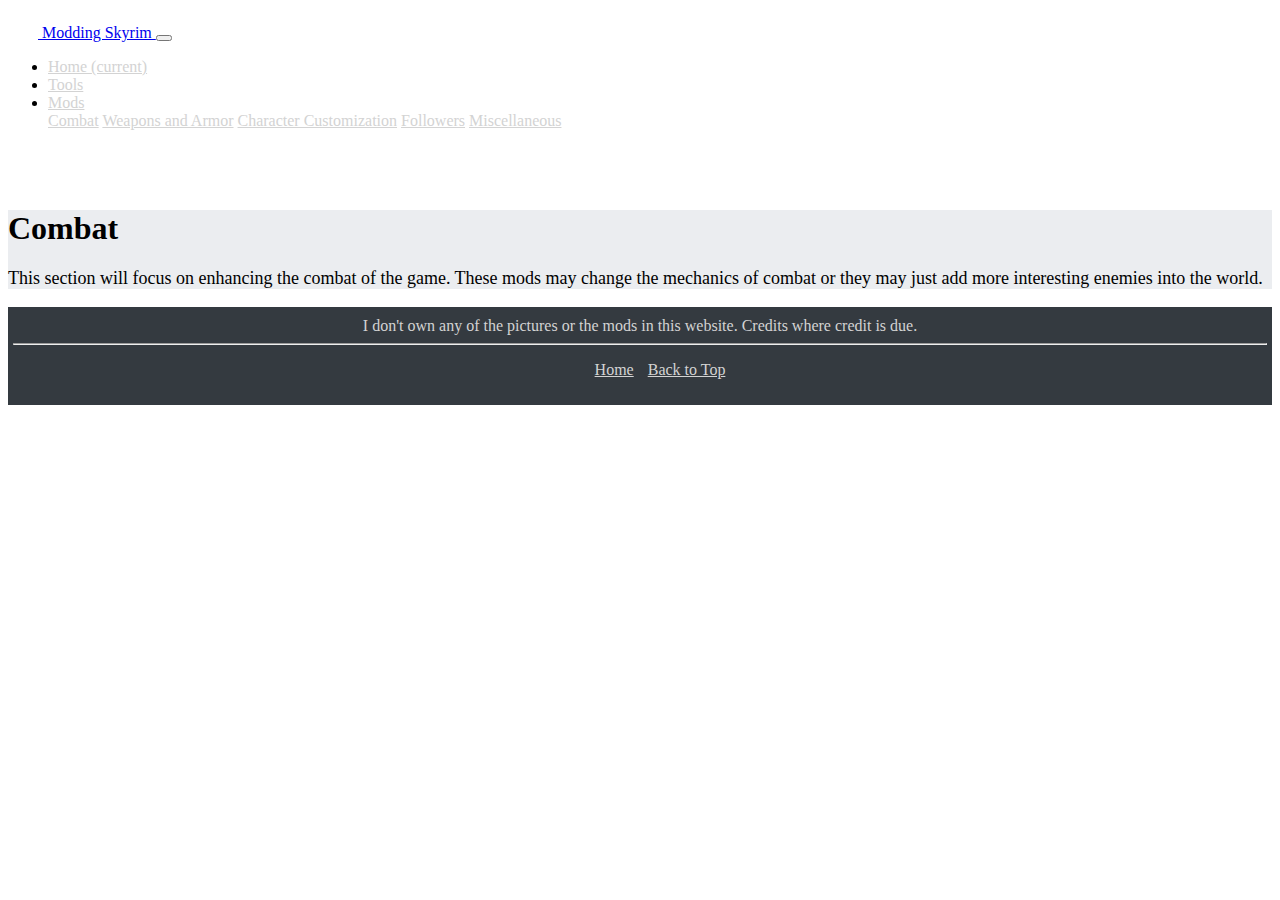
==== mods.html @ 04ef7067 "just created the second page" ====
<!doctype html>
<html lang="en">
  <head>
    <meta charset="utf-8">
    <meta name="viewport" content="width=device-width, initial-scale=1, shrink-to-fit=no">
    <link rel="stylesheet" href="https://cdn.jsdelivr.net/npm/bootstrap@4.5.3/dist/css/bootstrap.min.css" integrity="sha384-TX8t27EcRE3e/ihU7zmQxVncDAy5uIKz4rEkgIXeMed4M0jlfIDPvg6uqKI2xXr2" crossorigin="anonymous">
    <link rel="stylesheet" href="styles.css">
    <title>Modding Skyrim</title>
  </head>
  <body>

    <a name="top"></a>

    <nav class="navbar navbar-expand-lg navbar-dark bg-dark" style="margin-bottom: 5rem;">
        <a class="navbar-brand h1" href="#">
            <img src="images/whiteGears.png" width="30" height="30" class="d-inline-block align-top" alt="">
            Modding Skyrim
          </a>
        <button class="navbar-toggler" type="button" data-toggle="collapse" data-target="#navbarNavDropdown" aria-controls="navbarNavDropdown" aria-expanded="false" aria-label="Toggle navigation">
          <span class="navbar-toggler-icon"></span>
        </button>
        <div class="collapse navbar-collapse" id="navbarNavDropdown">
          <ul class="navbar-nav">
            <li class="nav-item active">
              <a class="nav-link" href="#">Home <span class="sr-only">(current)</span></a>
            </li>
            <li class="nav-item">
              <a class="nav-link" href="#">Tools</a>
            </li>
            <li class="nav-item dropdown">
              <a class="nav-link dropdown-toggle" href="#" id="navbarDropdownMenuLink" data-toggle="dropdown" aria-haspopup="true" aria-expanded="false">
                Mods
              </a>
              <div class="dropdown-menu" aria-labelledby="navbarDropdownMenuLink">
                <a class="dropdown-item" href="#">Combat</a>
                <a class="dropdown-item" href="#">Weapons and Armor</a>
                <a class="dropdown-item" href="#">Character Customization</a>
                <a class="dropdown-item" href="#">Followers</a>
                <a class="dropdown-item" href="#">Miscellaneous</a>
              </div>
            </li>
          </ul>
        </div>
    </nav>

    <div class="rounded border-right-0 shadow px-2 m-3" style="background:rgb(235, 237, 240);">
      <h1>Combat</h1>
      <p style="font-size: 18px; text-align: justify;">This section will focus on enhancing the combat of the game. These mods may change the mechanics of combat or they may just add more interesting enemies into the world.</p>
    </div>
      
    <div>

    </div>

    <div class="footer">
      <div>I don't own any of the pictures or the mods in this website. Credits where credit is due.
      </div>
      <hr style="background: gray;">
      <ul class="list">
        <li><a href="index.html">Home</a></li>
        <li><a href="#top">Back to Top</a></li>
      </ul>
    </div>
    

    <script src="https://code.jquery.com/jquery-3.5.1.slim.min.js" integrity="sha384-DfXdz2htPH0lsSSs5nCTpuj/zy4C+OGpamoFVy38MVBnE+IbbVYUew+OrCXaRkfj" crossorigin="anonymous"></script>
    <script src="https://cdn.jsdelivr.net/npm/bootstrap@4.5.3/dist/js/bootstrap.bundle.min.js" integrity="sha384-ho+j7jyWK8fNQe+A12Hb8AhRq26LrZ/JpcUGGOn+Y7RsweNrtN/tE3MoK7ZeZDyx" crossorigin="anonymous"></script>

  </body>
</html>
---- styles.css ----
.carousel-item {
    height: 40rem;
    background: #777;
    color: white;
    position: relative;
    background-position: center;
    background-size: cover;
}

.container {
    position: absolute;
    bottom: 0;
    left: 0;
    right: 0;
    padding-bottom: 50px;
}

.imgContent {
    float: right;
    width: 48.5%;
    padding-left: 20px;
    margin: 0 30px 30px 0;
}

.pContent {
    margin: 30px 30px 0 60px; 
    padding: 15px 15px; 
    background:rgb(235, 237, 240);
    text-align: justify;
    text-justify: inter-word; 
    font-size: 110%;
}

.fleft {
    float: left;
}

.homeWrapper {
    margin-bottom: 12rem;
}

.footer {
    padding: 10px 5px;
    color: lightgray;
    background:#343a40;
    text-align: center;
}

.list li {
    list-style-type: none;
    padding: 2px 5px;
    display: inline;
}

li a {
    color: lightgray;
}
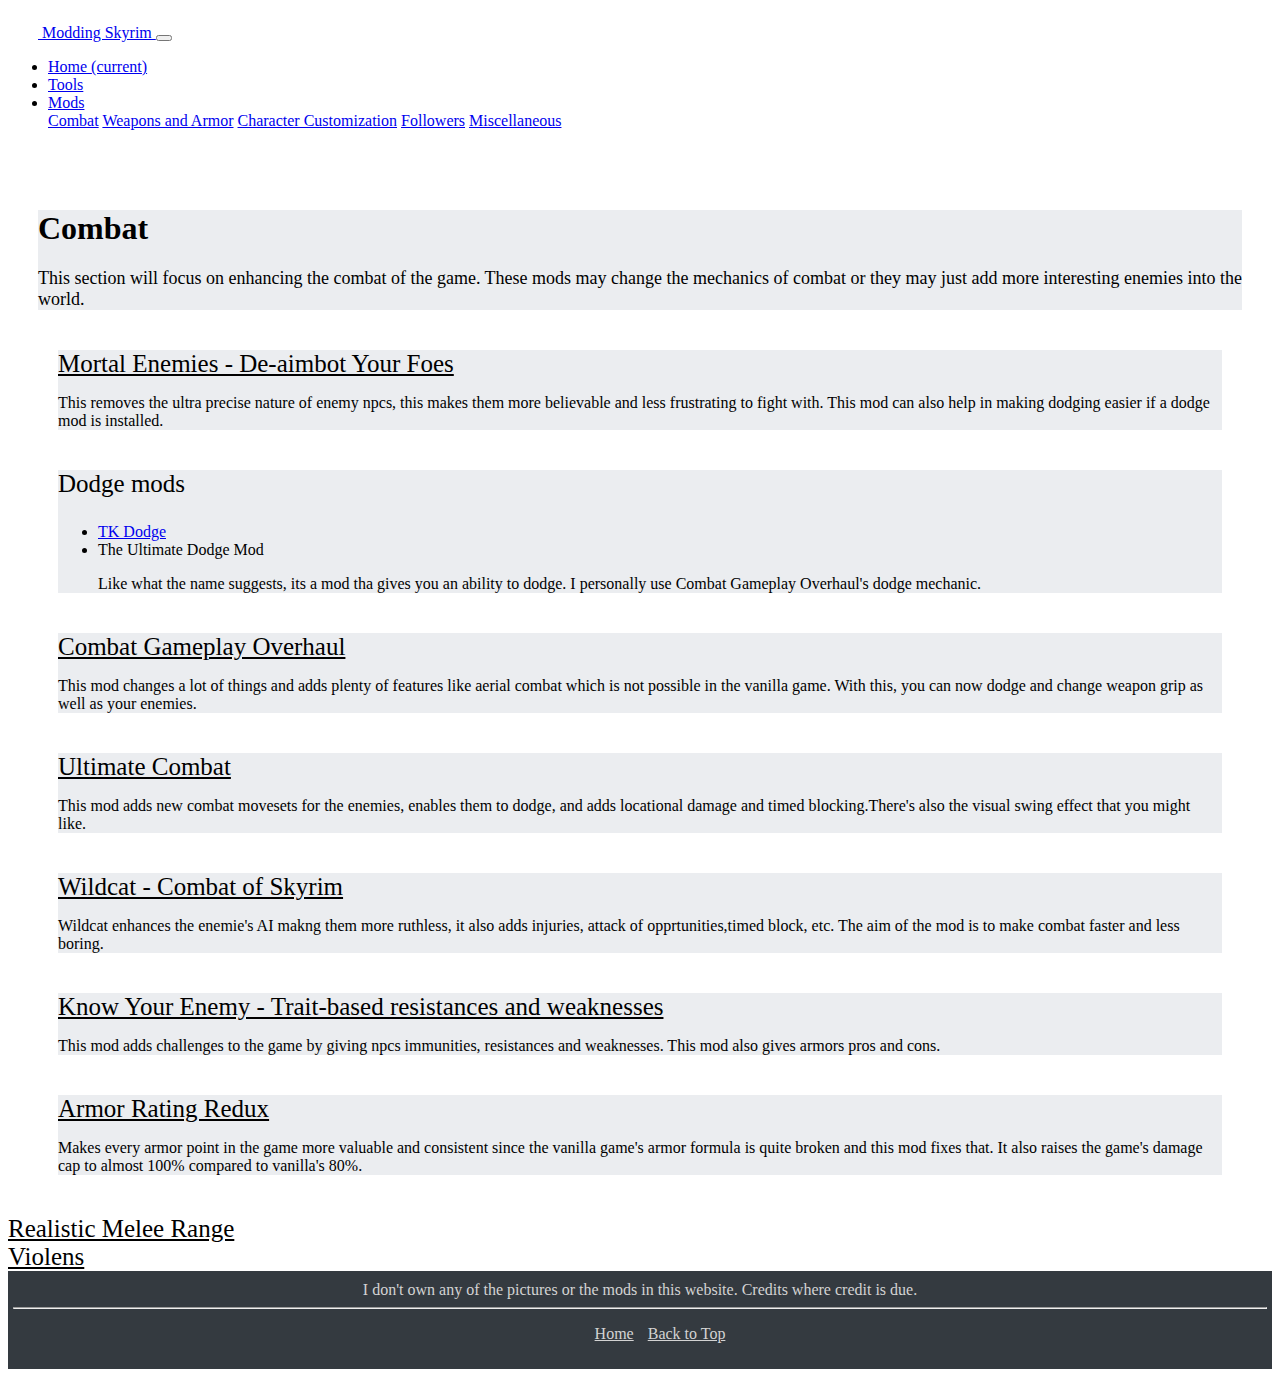
==== commit e9776c8a: "Mod Page Update" ====
--- a/mods.html
+++ b/mods.html
@@ -43,13 +43,59 @@
         </div>
     </nav>
 
-    <div class="rounded border-right-0 shadow px-2 m-3" style="background:rgb(235, 237, 240);">
-      <h1>Combat</h1>
+    <div class="rounded border-right-0 shadow px-2 bglight margin1">
+      <h1>Combat</h1> 
       <p style="font-size: 18px; text-align: justify;">This section will focus on enhancing the combat of the game. These mods may change the mechanics of combat or they may just add more interesting enemies into the world.</p>
+    </div >
+        
+    <div class="rounded border-right-0 shadow px-2 bglight margin2">
+      <a href="https://www.nexusmods.com/skyrim/mods/73921" class="h1a">Mortal Enemies - De-aimbot Your Foes
+      </a>
+      <P>
+      This removes the ultra precise nature of enemy npcs, this makes them more believable and less frustrating to fight with. This mod can also help in making dodging easier if a dodge mod is installed.
+      </P>
     </div>
-      
+
+    <div class="rounded border-right-0 shadow px-2 bglight margin2">
+      <p class="h1a">Dodge mods</p>
+      <ul>
+        <li><a href="nexusmods.com/skyrim/mods/20923">TK Dodge</a></li>
+        <li>The Ultimate Dodge Mod</li>
+        <p>Like what the name suggests, its a mod tha gives you an ability to dodge. I personally use Combat Gameplay Overhaul's dodge mechanic.</p>
+      </ul>
+    </div>
+
+    <div class="rounded border-right-0 shadow px-2 bglight margin2">
+      <a href="https://www.nexusmods.com/skyrim/mods/100904" class="h1a">Combat Gameplay Overhaul</a>
+      <p>This mod changes a lot of things and adds plenty of features like aerial combat which is not possible in the vanilla game. With this, you can now dodge and change weapon grip as well as your enemies.</p>
+    </div>
+
+    <div class="rounded border-right-0 shadow px-2 bglight margin2">
+      <a href="https://www.nexusmods.com/skyrim/mods/36006" class="h1a">Ultimate Combat</a>
+      <p>This mod adds new combat movesets for the enemies, enables them to dodge, and adds locational damage and timed blocking.There's also the visual swing effect that you might like.</p>
+    </div>
+
+    <div class="rounded border-right-0 shadow px-2 bglight margin2">
+      <a href="https://www.nexusmods.com/skyrim/mods/76529" class="h1a">Wildcat - Combat of Skyrim</a>
+      <p>Wildcat enhances the enemie's AI makng them more ruthless, it also adds injuries, attack of opprtunities,timed block, etc. The aim of the mod is to make combat faster and less boring.</p>
+    </div>
+
+    <div class="rounded border-right-0 shadow px-2 bglight margin2">
+      <a href="https://www.nexusmods.com/skyrim/mods/88243" class="h1a">Know Your Enemy - Trait-based resistances and weaknesses</a>
+      <p>This mod adds challenges to the game by giving npcs immunities, resistances and weaknesses. This mod also gives armors pros and cons.</p>
+    </div>
+
+    <div class="rounded border-right-0 shadow px-2 bglight margin2">
+      <a href="https://www.nexusmods.com/skyrim/mods/78419" class="h1a">Armor Rating Redux</a>
+      <p>Makes every armor point in the game more valuable and consistent since the vanilla game's armor formula is quite broken and this mod fixes that. It also raises the game's damage cap to almost 100% compared to vanilla's 80%.</p>
+    </div>
+
     <div>
+      <a href="" class="h1a">Realistic Melee Range</a>
+    </div>
 
+    <div>
+      <a href="" class="h1a">Violens</a>
     </div>
 
     <div class="footer">
@@ -57,8 +103,8 @@
       </div>
       <hr style="background: gray;">
       <ul class="list">
-        <li><a href="index.html">Home</a></li>
-        <li><a href="#top">Back to Top</a></li>
+        <li><a href="index.html" class="lia">Home</a></li>
+        <li><a href="#top" class="lia">Back to Top</a></li>
       </ul>
     </div>
     
--- a/styles.css
+++ b/styles.css
@@ -52,6 +52,23 @@
     display: inline;
 }
 
-li a {
+.lia {
     color: lightgray;
 }
+
+.h1a {
+    font-size: 25px;
+    color: black
+}
+
+.bglight {
+    background:rgb(235, 237, 240);
+}
+
+.margin1 {
+    margin: 20px 30px 40px 30px;
+}
+
+.margin2 {
+     margin: 20px 50px 40px 50px;
+}